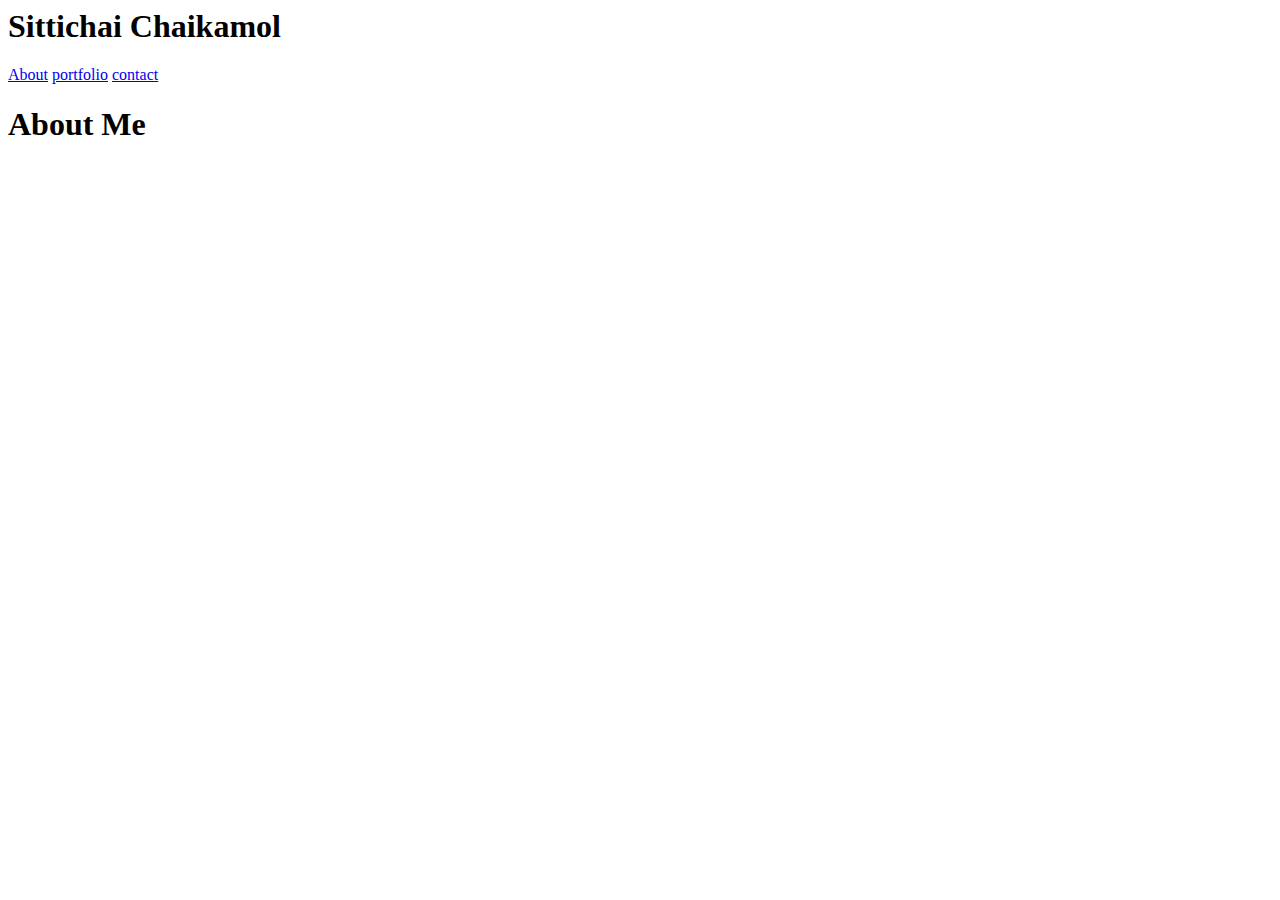
==== index.html @ c4e5cda1 "Add files via upload" ====
<html lang="en">
<head>
    <meta charset="UTF-8">
    <title>About</title>
    <link rel="stylesheet" href="reset/style.css">
</head>
<body class="Container ">
    <header class="header">
        <head class="head">
            <h1>Sittichai Chaikamol</h1>
        </head>
        <nav class="navigation">
            <span class="item1"><a href="index.html">About</a></span>
            <span class="item2"><a href="portfolio.html">portfolio</a></span>
            <span class="item3"><a href="contact.html">contact</a></span>

        </nav>
        <main class="main">
            <h1>About Me</h1>
            <article class="article">

            </article>

        </main>

    </header>
    <div class="footer"></div>
    
</body>
</html>
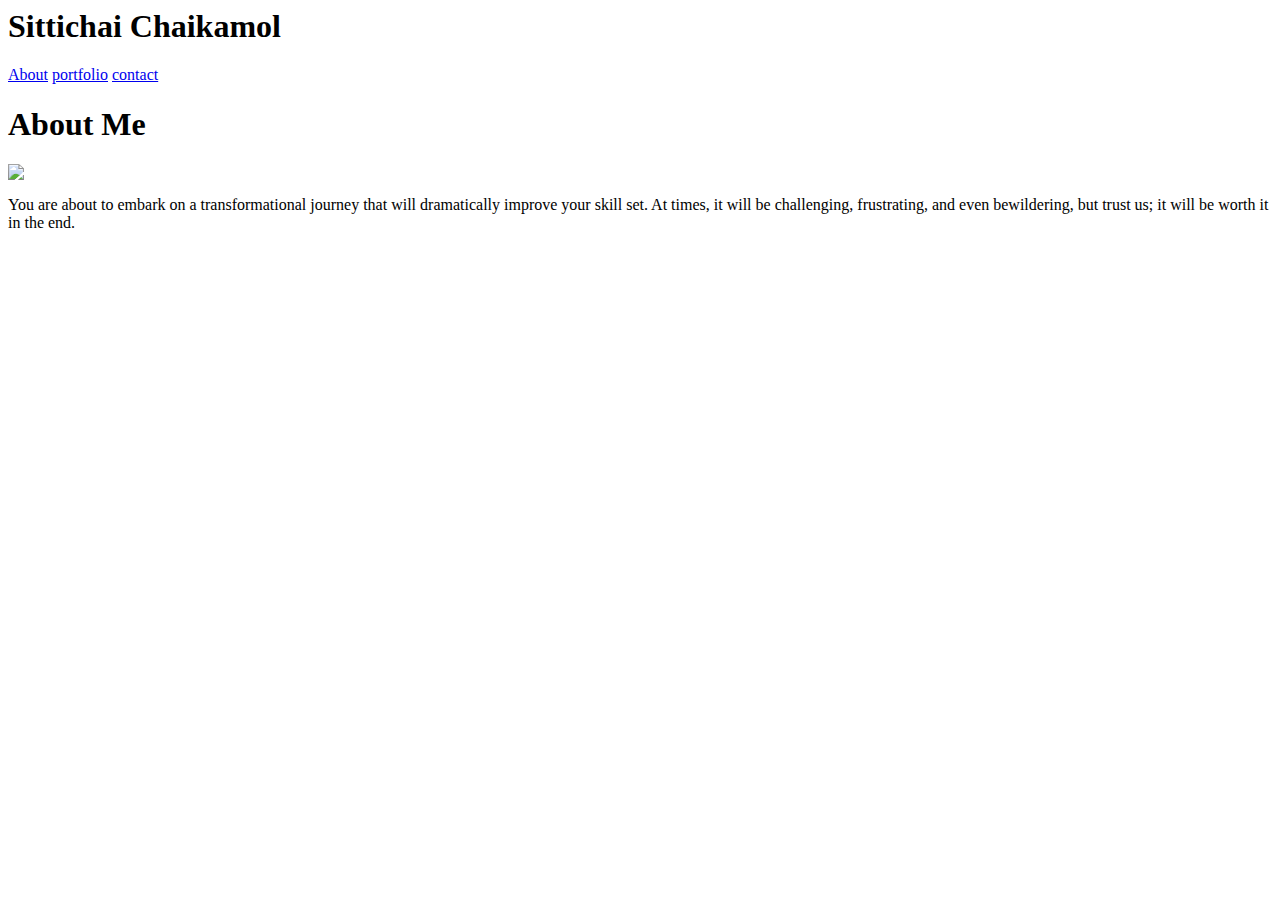
==== commit 5b2f5b45: "Add files via upload" ====
--- a/index.html
+++ b/index.html
@@ -1,30 +1,43 @@
 <html lang="en">
 <head>
     <meta charset="UTF-8">
+    <meta name="viewport" content="width=device-width, initial-scale=1.0">
+    <meta http-equiv="X-UA-Compatible" content="ie=edge">
+
     <title>About</title>
     <link rel="stylesheet" href="reset/style.css">
 </head>
-<body class="Container ">
-    <header class="header">
-        <head class="head">
-            <h1>Sittichai Chaikamol</h1>
-        </head>
-        <nav class="navigation">
-            <span class="item1"><a href="index.html">About</a></span>
-            <span class="item2"><a href="portfolio.html">portfolio</a></span>
-            <span class="item3"><a href="contact.html">contact</a></span>
+<body class="body">
 
-        </nav>
-        <main class="main">
-            <h1>About Me</h1>
-            <article class="article">
-
-            </article>
-
-        </main>
-
-    </header>
-    <div class="footer"></div>
+   <div class="Container">
+        <div class="header">
+                <head class="head">
+                    <h1 class="h1">Sittichai Chaikamol</h1>
+                </head>
+                <nav class="navigation">
+                    <span class="item1"><a href="index.html">About</a></span>
+                    <span class="item2"><a href="portfolio.html">portfolio</a></span>
+                    <span class="item3"><a href="contact.html">contact</a></span>
+        
+                </nav>
+            </div>
+            <main class="main">
+                <h1 class="h11">About Me</h1>
+                <article class="article">
+                    <img class="about-image"
+                    src="../HomeWork.github.io/assets/image/nu.jpeg">
+                    <p>You are about to embark on a transformational
+                             journey that will dramatically improve your skill set.
+                              At times, it will be challenging, frustrating, and even 
+                              bewildering, but trust us; it will be worth it in the end.
+        
+                    </p>
+        
+                </article>
+             </main>
+        
+            <div class="footer"></div>
+   </div>
     
 </body>
 </html>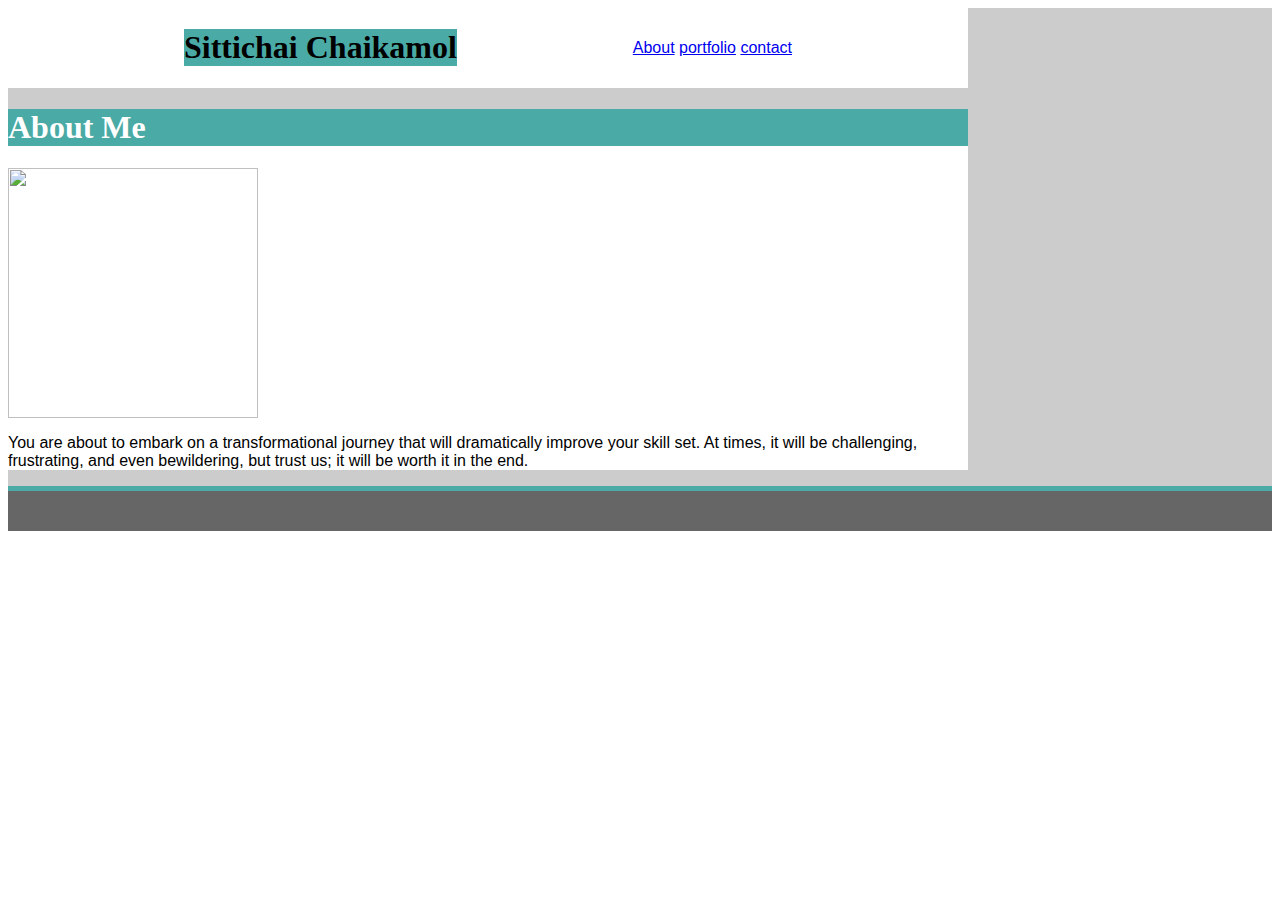
==== commit 5e271b77: "fixed css" ====
--- a/index.html
+++ b/index.html
@@ -5,7 +5,7 @@
     <meta http-equiv="X-UA-Compatible" content="ie=edge">
 
     <title>About</title>
-    <link rel="stylesheet" href="reset/style.css">
+    <link rel="stylesheet" href="style.css">
 </head>
 <body class="body">
 
--- a/style.css
+++ b/style.css
@@ -0,0 +1,70 @@
+
+ .container {
+     
+    background: #cccccc;
+    margin: 0;
+    font-family: Arial, Helvetica, sans-serif;
+}
+.header {
+    background: white;
+    display: flex;
+    align-items: center;
+    justify-content: space-evenly;
+    width: 960px;
+    
+}
+.head {
+    background: #4aaaa5;
+    display: flex;
+    font-family: Cambria, Cochin, Georgia, Times, 'Times New Roman', serif;
+}
+.h1 {
+    background: #4aaaa5;
+    font-family: Cambria, Cochin, Georgia, Times, 'Times New Roman', serif;
+}
+.naviation {
+    background: chartreuse;
+}
+.main {
+    width: 960px;
+    background: #ffffff;
+    border-color: #cccccc;
+}
+.about-image {
+    margin: 0;
+    width: 250px;
+    height: ;
+}
+.footer {
+    padding: 20px;
+    margin: 0;
+    background: #666666;
+    border-top: outset;
+    border-top-color: #4aaaa5;
+    border-top-width: 5px;
+}
+.h11 {
+    background: #4aaaa5;
+    font-family: Georgia, 'Times New Roman', Times, serif;
+    color: white;
+}
+.name {
+
+}
+.nameinput {
+    width: 900px;
+    padding: 5px;
+}
+.emailinput {
+    width: 900px;
+    padding: 5px;
+}
+.messaseinput {
+    width: 900px;
+    padding: 70px;
+}
+.submit {
+    background: #4aaaa5;
+    padding: 10px;
+    width: 90px;
+}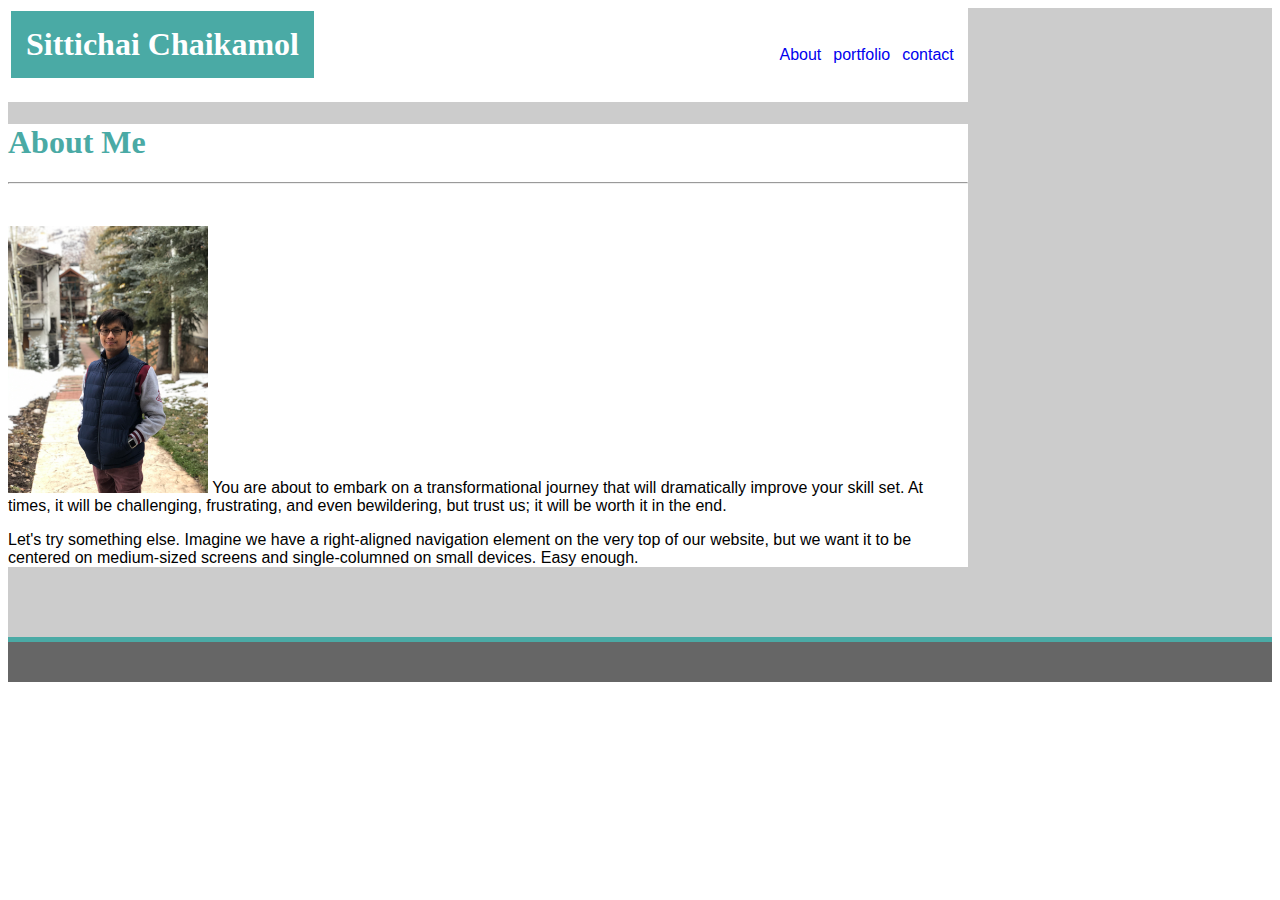
==== commit 183ba5e8: "updated" ====
--- a/index.html
+++ b/index.html
@@ -1,43 +1,53 @@
 <html lang="en">
 <head>
     <meta charset="UTF-8">
-    <meta name="viewport" content="width=device-width, initial-scale=1.0">
-    <meta http-equiv="X-UA-Compatible" content="ie=edge">
-
     <title>About</title>
-    <link rel="stylesheet" href="style.css">
+    <link rel="stylesheet" href="asset/css/style.css">
 </head>
 <body class="body">
+    <div class="Container">
+        <div>
+            <div class="header">
+                <table>
+                    <tr>
+                        <td><h1 class="h1">Sittichai Chaikamol</h1></td>
+                        <td class="spacer450">&nbsp;</td>
+                        <td><nav class="navigation">
+                            <span class="item"><a href="index.html">About</a></span>
+                            <span class="item"><a href="portfolio.html">portfolio</a></span>
+                            <span class="item"><a href="contact.html">contact</a></span>                    
+                        </nav></td>
+                    </tr>
+                </table>
+                
+                    
+            </div>
 
-   <div class="Container">
-        <div class="header">
-                <head class="head">
-                    <h1 class="h1">Sittichai Chaikamol</h1>
-                </head>
-                <nav class="navigation">
-                    <span class="item1"><a href="index.html">About</a></span>
-                    <span class="item2"><a href="portfolio.html">portfolio</a></span>
-                    <span class="item3"><a href="contact.html">contact</a></span>
-        
-                </nav>
-            </div>
             <main class="main">
                 <h1 class="h11">About Me</h1>
+                <hr>
+                <br>
                 <article class="article">
-                    <img class="about-image"
-                    src="../HomeWork.github.io/assets/image/nu.jpeg">
-                    <p>You are about to embark on a transformational
+                    <p><img class="about-image"
+                    src="asset/image/IMG_5376.JPG">
+                    You are about to embark on a transformational
                              journey that will dramatically improve your skill set.
                               At times, it will be challenging, frustrating, and even 
                               bewildering, but trust us; it will be worth it in the end.
         
                     </p>
+                    <p>Let's try something else. Imagine we 
+                        have a right-aligned navigation element on the very top of our website, but we want it to be centered on medium-sized screens 
+                        and single-columned on small devices. Easy enough.</p>
         
                 </article>
              </main>
+             <br>
+             <br>
+             <br>
         
             <div class="footer"></div>
+        </div>
    </div>
-    
 </body>
 </html>--- a/asset/css/style.css
+++ b/asset/css/style.css
@@ -0,0 +1,98 @@
+.container {
+     
+    background: #cccccc;
+    font-family: Arial, Helvetica, sans-serif;
+    background-image: url(C:\Users\nu.MCP\Desktop\homework\asset\image);
+}
+.main {
+    width: 960px;
+    background-color: #666666;
+}
+
+.header {
+    background: white;
+    display: flex;
+    /*align-items: left;*/
+    /*justify-content: space-evenly;*/
+    width: 960px;
+    
+}
+.head {
+    background: #4aaaa5;
+    display: flex;
+    font-family: Cambria, Cochin, Georgia, Times, 'Times New Roman', serif;
+}
+.h1 {
+    background: #4aaaa5;
+    font-family: Cambria, Cochin, Georgia, Times, 'Times New Roman', serif;
+    color:#ffffff;
+    padding: 15px;
+}
+.naviation {
+    background: chartreuse;
+    text-align: right;
+}
+.main {
+    width: 960px;
+    background: #ffffff;
+    border-color: #cccccc;
+    text-align: left;
+}
+.about-image {
+    margin: 0;
+    width: 200px;
+    
+}
+.footer {
+    padding: 20px;
+    margin: 0;
+    background: #666666;
+    border-top: outset;
+    border-top-color: #4aaaa5;
+    border-top-width: 5px;
+}
+.h11 {
+   /* background: #4aaaa5;*/
+    font-family: Georgia, 'Times New Roman', Times, serif;
+    color: #4AAAA5;
+}
+.spacer450 {
+    width: 450px;
+
+}
+.nameinput {
+    width: 900px;
+    padding: 5px;
+}
+.emailinput {
+    width: 900px;
+    padding: 5px;
+}
+.messaseinput {
+    width: 900px;
+    padding: 70px;
+}
+.submit {
+    background: #4aaaa5;
+    padding: 10px;
+    width: 90px;
+}
+
+a:link {
+    text-decoration: none;
+}
+a:hover{
+    color: #4aaaa5
+}
+
+.item {
+    text-align: right;  
+    padding-left: 2mm;
+}
+.card-imge {
+    margin: 0;
+    width: 250px;
+}
+.myimg {
+    white-space: pre-line;
+}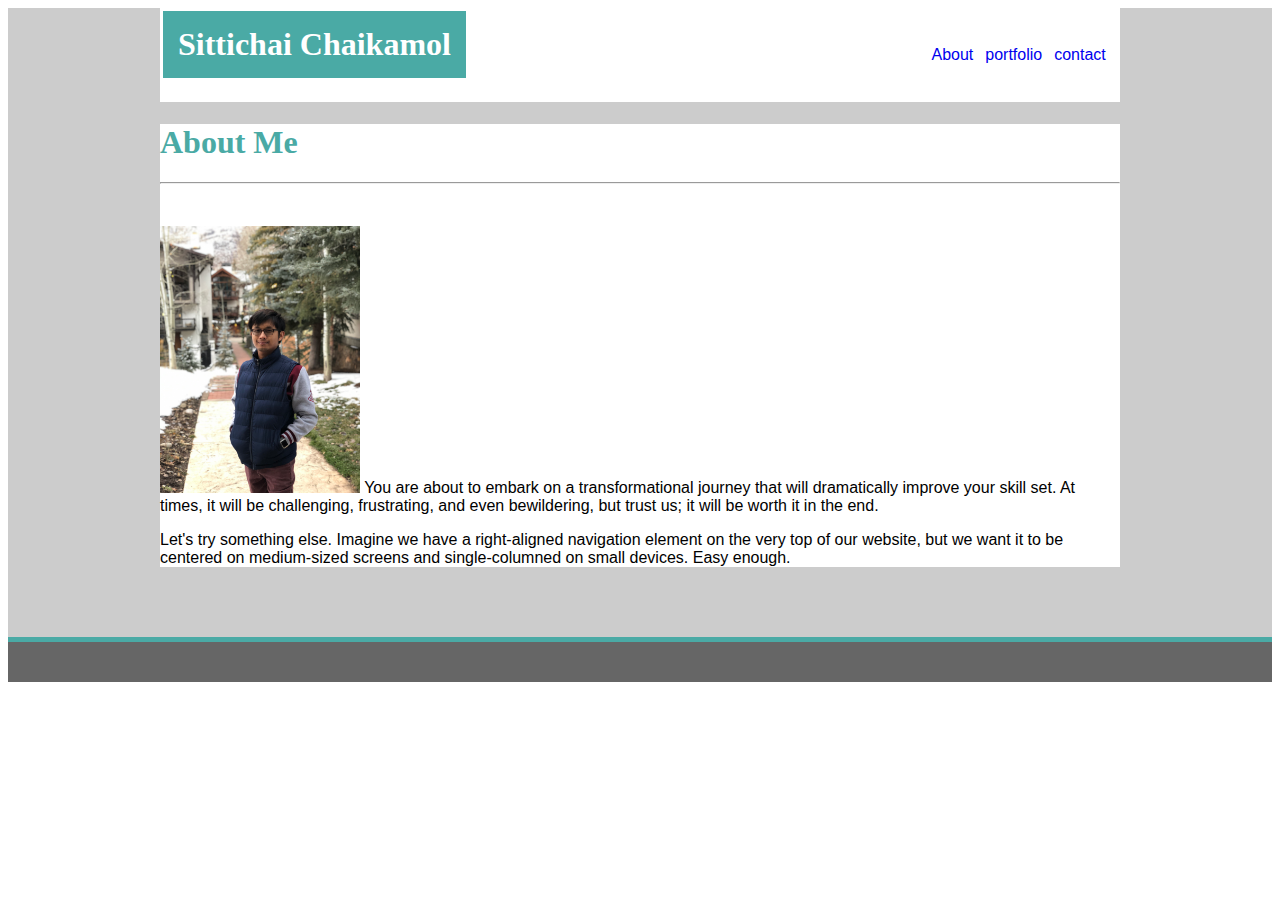
==== commit 8fd0b805: "updated" ====
--- a/index.html
+++ b/index.html
@@ -6,7 +6,7 @@
 </head>
 <body class="body">
     <div class="Container">
-        <div>
+        <center>
             <div class="header">
                 <table>
                     <tr>
@@ -47,7 +47,7 @@
              <br>
         
             <div class="footer"></div>
-        </div>
+        </center>
    </div>
 </body>
 </html>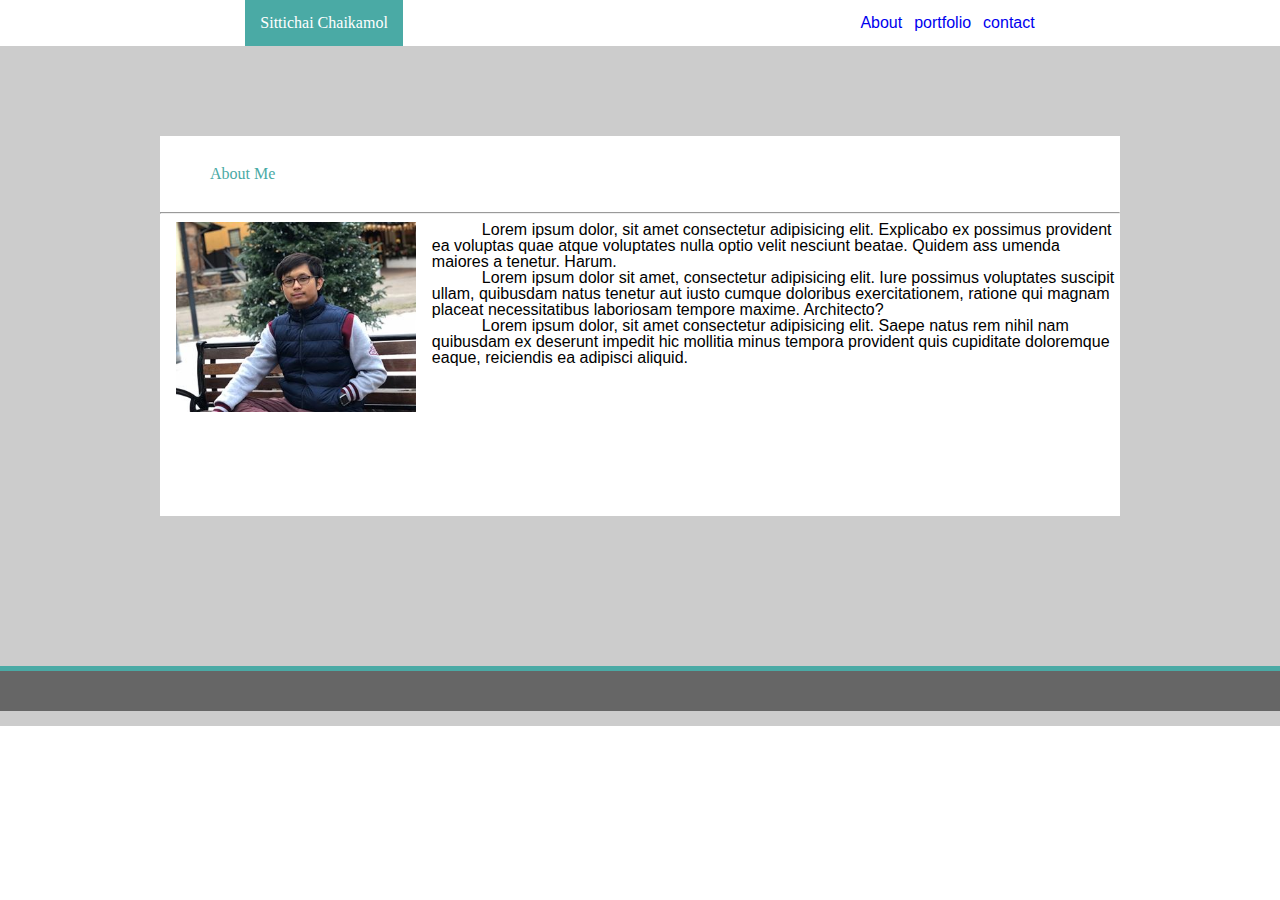
==== commit e7d5b978: "updated" ====
--- a/index.html
+++ b/index.html
@@ -2,6 +2,7 @@
 <head>
     <meta charset="UTF-8">
     <title>About</title>
+    <link rel="stylesheet" href="asset/css/reset.css">
     <link rel="stylesheet" href="asset/css/style.css">
 </head>
 <body class="body">
@@ -26,26 +27,27 @@
             <main class="main">
                 <h1 class="h11">About Me</h1>
                 <hr>
-                <br>
-                <article class="article">
-                    <p><img class="about-image"
-                    src="asset/image/IMG_5376.JPG">
-                    You are about to embark on a transformational
-                             journey that will dramatically improve your skill set.
-                              At times, it will be challenging, frustrating, and even 
-                              bewildering, but trust us; it will be worth it in the end.
-        
-                    </p>
-                    <p>Let's try something else. Imagine we 
-                        have a right-aligned navigation element on the very top of our website, but we want it to be centered on medium-sized screens 
-                        and single-columned on small devices. Easy enough.</p>
-        
-                </article>
+                <div class="content">
+                    <img class="about-image"
+                    src="asset/image/pro.jpg">
+                    <p class="a">Lorem ipsum dolor, sit amet consectetur
+                         adipisicing elit. Explicabo ex possimus 
+                         provident ea voluptas quae atque voluptates nulla 
+                         optio velit nesciunt beatae. Quidem ass
+                         umenda maiores a tenetur. Harum.
+                        </p>
+                        <p class="a">
+                            Lorem ipsum dolor sit amet, consectetur adipisicing elit. 
+                            Iure possimus voluptates suscipit ullam, quibusdam natus
+                             tenetur aut iusto cumque doloribus exercitationem,
+                              ratione qui magnam 
+                            placeat necessitatibus laboriosam tempore maxime. Architecto?
+                        </p>
+                        <p class="a">
+                            Lorem ipsum dolor, sit amet consectetur adipisicing elit. Saepe natus rem nihil nam quibusdam ex deserunt impedit hic mollitia minus tempora provident quis cupiditate doloremque eaque, reiciendis ea adipisci aliquid.
+                        </p>
+                </div>
              </main>
-             <br>
-             <br>
-             <br>
-        
             <div class="footer"></div>
         </center>
    </div>
--- a/asset/css/style.css
+++ b/asset/css/style.css
@@ -3,18 +3,20 @@
     background: #cccccc;
     font-family: Arial, Helvetica, sans-serif;
     background-image: url(C:\Users\nu.MCP\Desktop\homework\asset\image);
+    padding-bottom: 15px;
 }
 .main {
     width: 960px;
     background-color: #666666;
+    margin-bottom: 150px;
+    background: #ffffff;
+    border-color: #cccccc;
+    text-align: left;
+    /* padding-bottom: 550px; */
 }
 
 .header {
     background: white;
-    display: flex;
-    /*align-items: left;*/
-    /*justify-content: space-evenly;*/
-    width: 960px;
     
 }
 .head {
@@ -32,33 +34,28 @@
     background: chartreuse;
     text-align: right;
 }
-.main {
-    width: 960px;
-    background: #ffffff;
-    border-color: #cccccc;
-    text-align: left;
-}
+
 .about-image {
-    margin: 0;
-    width: 200px;
+    margin: 1.66%;
+    width: 25%;
+    float: left;
+    margin-top: 0;
     
 }
-.footer {
-    padding: 20px;
-    margin: 0;
-    background: #666666;
-    border-top: outset;
-    border-top-color: #4aaaa5;
-    border-top-width: 5px;
-}
 .h11 {
-   /* background: #4aaaa5;*/
     font-family: Georgia, 'Times New Roman', Times, serif;
     color: #4AAAA5;
+    margin: 30px;
+    margin-top: 90px;
+    padding-top: 30px;
+    margin-left: 50px;
+}
+.a {
+    text-indent: 50px;
 }
 .spacer450 {
     width: 450px;
-
+    
 }
 .nameinput {
     width: 900px;
@@ -76,6 +73,8 @@
     background: #4aaaa5;
     padding: 10px;
     width: 90px;
+    margin: 30px;
+    color: #ffffff;
 }
 
 a:link {
@@ -84,15 +83,45 @@
 a:hover{
     color: #4aaaa5
 }
+.tx {
+    position: absolute;
+    background-color:  #4aaaa5;
+    color: #ffffff;
+    text-align: center;
+    /* margin: 10px; */
+    padding: 10px;
+    width: 230px;
+    margin-top: -80px;
+    margin-left: 40px;
 
+}
+.im {
+    position: relative;
+    margin: 10px;
+    margin-left: 40px;
+    margin-top: 20px;
+    margin-bottom: 20px;
+}
 .item {
     text-align: right;  
     padding-left: 2mm;
 }
 .card-imge {
+margin: 10px;
+width: 250px;
+}
+.content {
+    padding-bottom: 150px;
+    margin: ;
+}
+.form {
+    margin: 30px;
+}
+.footer {
+    padding: 20px;
     margin: 0;
-    width: 250px;
-}
-.myimg {
-    white-space: pre-line;
+    background: #666666;
+    border-top: outset;
+    border-top-color: #4aaaa5;
+    border-top-width: 5px;
 }